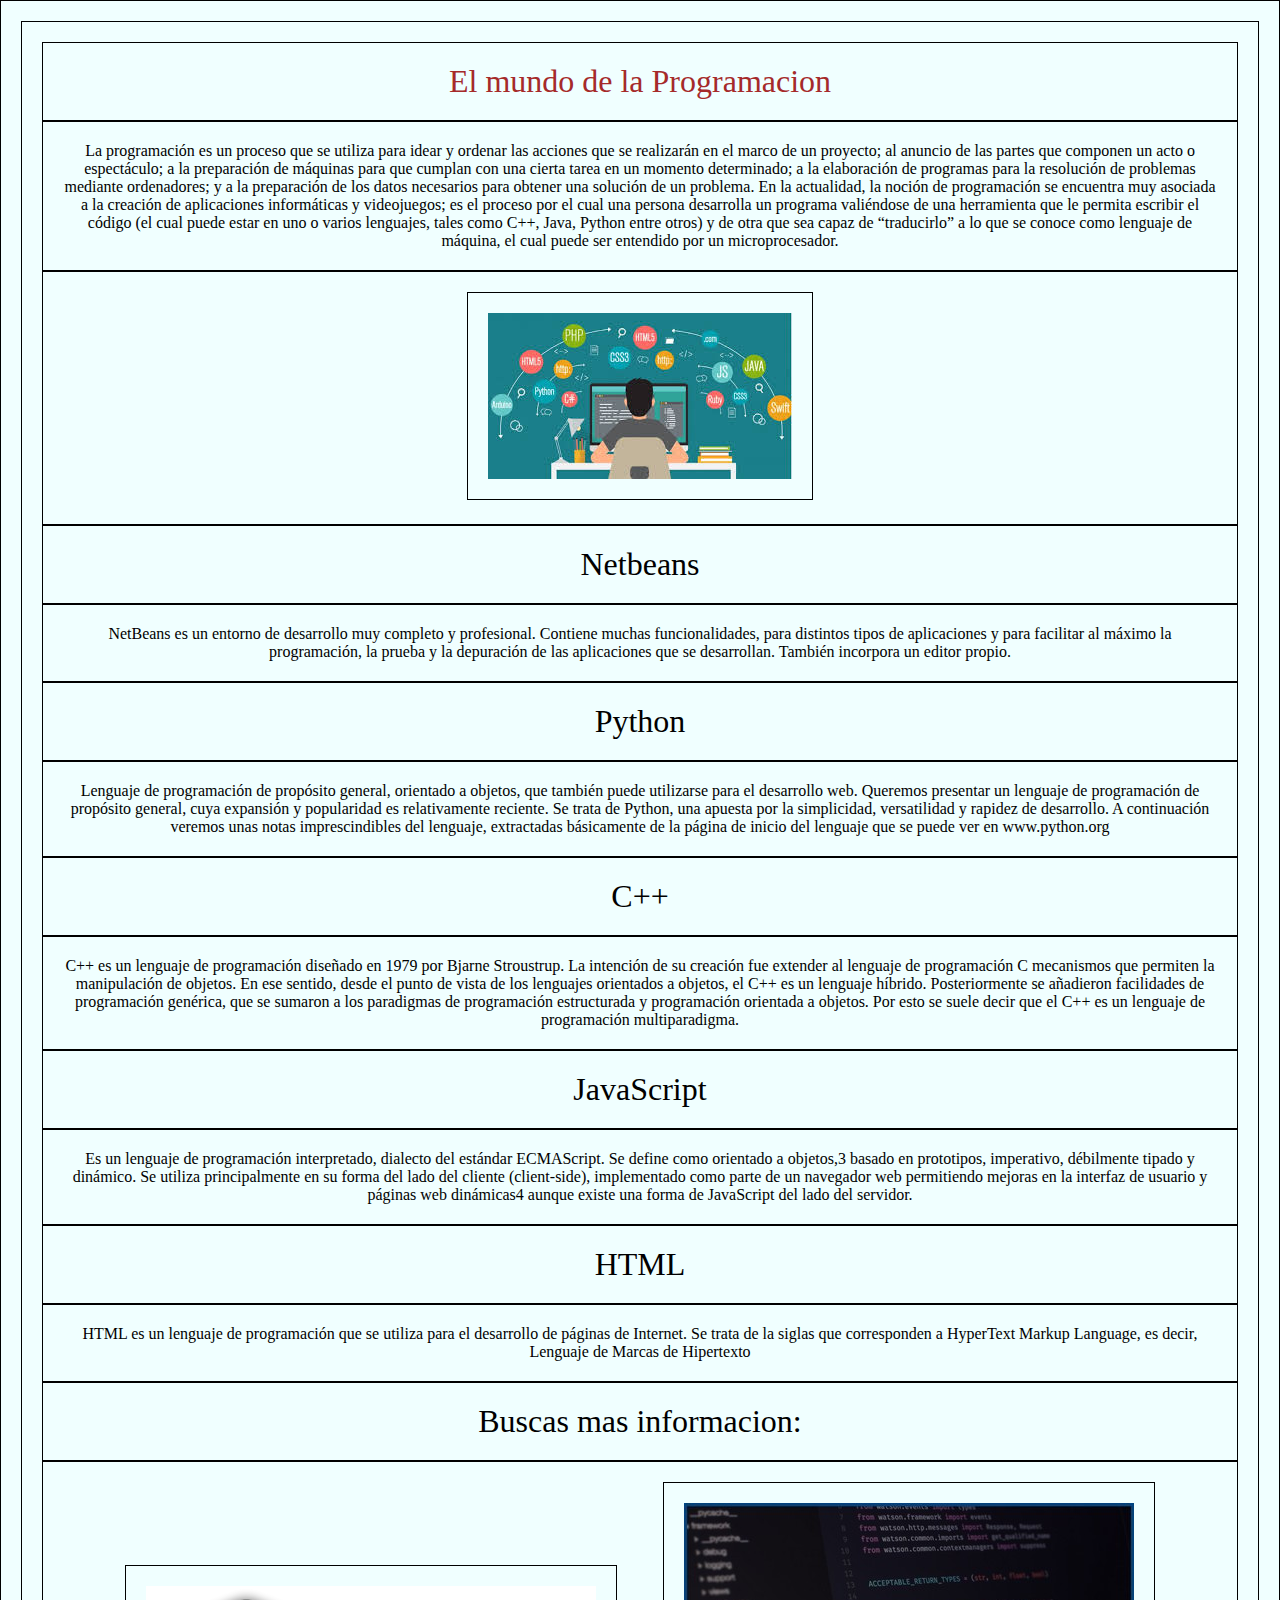
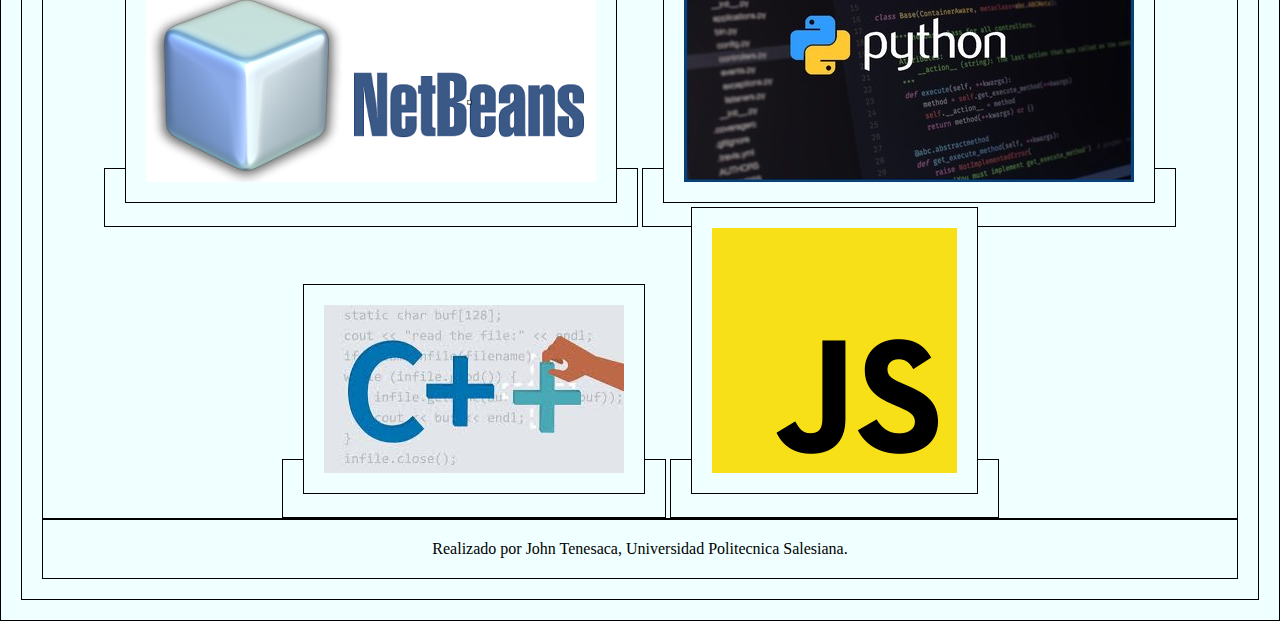
==== Tarea1/index.html @ b47f53b4 "Pagina Creada" ====
<!DOCTYPE html>
<html>
<head>
   <title>Aprendiendo A Programar</title>
   <meta charset="utf-8" />
   <link rel="stylesheet" href="styles/styles.css" type="text/css"/>

   <style rel="stylesheet">
         
* {
   text-align: center;
    margin: 0;  /* el margen */
    background-color:azure ; 
    font-weight: normal;
    border: 1px solid black;
    padding: 20px;  /* el espacio entre el texto y el body   */
}
         </style>
   
</head>

<body>
   <h1  style="color:brown;" >
      El mundo de la Programacion 
   </h1>
   <article>
         La programación es un proceso que se utiliza para idear y ordenar las acciones que se realizarán en el marco de un proyecto; al anuncio de las partes que componen un acto o espectáculo; a la preparación de máquinas para que cumplan con una cierta tarea en un momento determinado; a la elaboración de programas para la resolución de problemas mediante ordenadores; y a la preparación de los datos necesarios para obtener una solución de un problema.

         En la actualidad, la noción de programación se encuentra muy asociada a la creación de aplicaciones informáticas y videojuegos; es el proceso por el cual una persona desarrolla un programa valiéndose de una herramienta que le permita escribir el código (el cual puede estar en uno o varios lenguajes, tales como C++, Java, Python entre otros) y de otra que sea capaz de “traducirlo” a lo que se conoce como lenguaje de máquina, el cual puede ser entendido por un microprocesador.
   </article>

   <header>
      <img src="progra.jpg" />
   </header>
   <h1>
         Netbeans 
   </h1>
   <p>
         NetBeans es un entorno de desarrollo muy completo y profesional. Contiene muchas funcionalidades, para distintos tipos de aplicaciones y para facilitar al máximo la programación, la prueba y la depuración de las aplicaciones que se desarrollan. También incorpora un editor propio.
   </p>
   <h1>
         Python
   </h1>
   <p>
         Lenguaje de programación de propósito general, orientado a objetos, que también puede utilizarse para el desarrollo web.
         Queremos presentar un lenguaje de programación de propósito general, cuya expansión y popularidad es relativamente reciente. Se trata de Python, una apuesta por la simplicidad, versatilidad y rapidez de desarrollo. A continuación veremos unas notas imprescindibles del lenguaje, extractadas básicamente de la página de inicio del lenguaje que se puede ver en www.python.org 
   </p>

   <h1>
         C++
   </h1>
   <p>
         C++ es un lenguaje de programación diseñado en 1979 por Bjarne Stroustrup. La intención de su creación fue extender al lenguaje de programación C mecanismos que permiten la manipulación de objetos. En ese sentido, desde el punto de vista de los lenguajes orientados a objetos, el C++ es un lenguaje híbrido.

         Posteriormente se añadieron facilidades de programación genérica, que se sumaron a los paradigmas de programación estructurada y programación orientada a objetos. Por esto se suele decir que el C++ es un lenguaje de programación multiparadigma.      
   </p>
   <h1>
         JavaScript
   </h1>
   <p>
         Es un lenguaje de programación interpretado, dialecto del estándar ECMAScript. Se define como orientado a objetos,3​ basado en prototipos, imperativo, débilmente tipado y dinámico. 
         Se utiliza principalmente en su forma del lado del cliente (client-side), implementado como parte de un navegador web permitiendo mejoras en la interfaz de usuario y páginas web dinámicas4​ aunque existe una forma de JavaScript del lado del servidor.
   </p>


   <h1>
         HTML
   </h1>
   <p>
         HTML es un lenguaje de programación que se utiliza para el desarrollo de páginas de Internet. Se trata de la siglas que corresponden a HyperText Markup Language, es decir, Lenguaje de Marcas de Hipertexto
   </p>

   <h1 >
         Buscas mas informacion:
      </h1>
   <nav>
      <a href="netbeans.html"><img src="netbeans.png" alt="netbeans"  /></a>
      <a href="python.html"><img src="python.jpg" alt="Python" /></a>
      <a href="c.html"><img src="c.png" alt="C" /></a>
      <a href="javascript.html"><img src="javascript.png" alt="JavaScript" /></a>
   </nav>
   
   <footer>
     Realizado por John Tenesaca, Universidad Politecnica Salesiana.
   </footer>
</body>
</html>
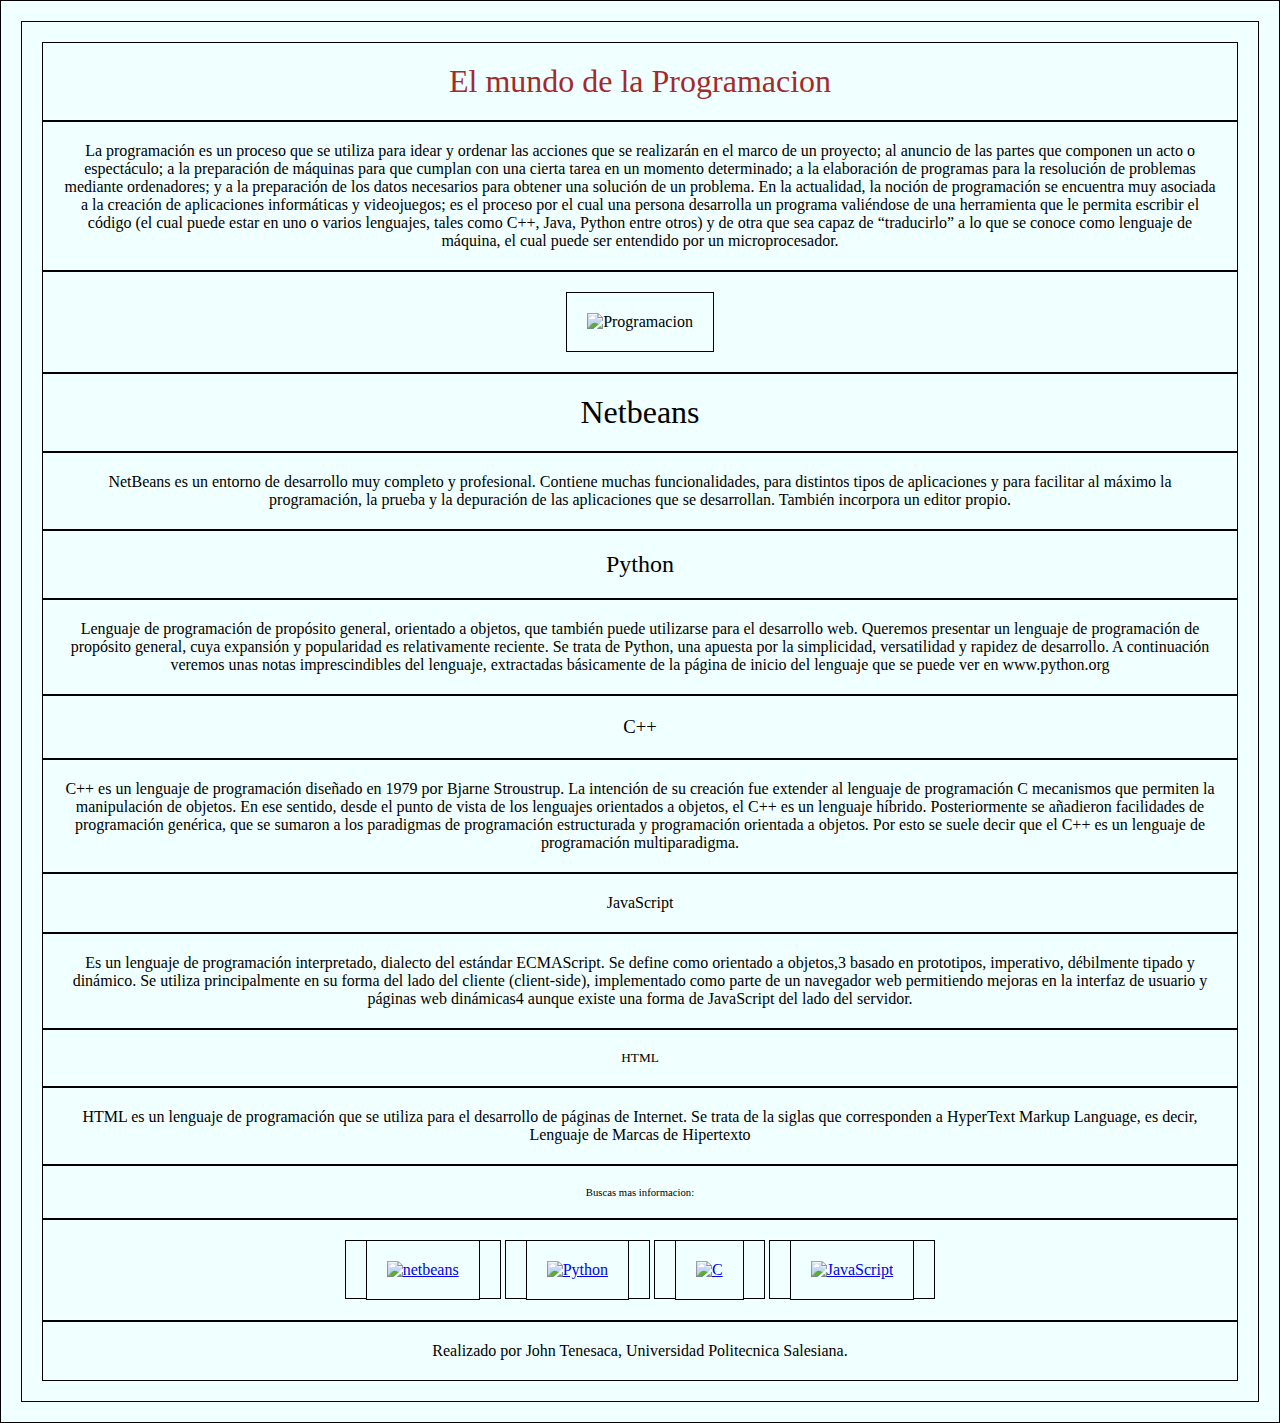
==== commit 5a2e4958: "Datos de Image Arreglo de Videos" ====
--- a/Tarea1/index.html
+++ b/Tarea1/index.html
@@ -1,5 +1,5 @@
 <!DOCTYPE html>
-<html>
+<html lang="es">
 <head>
    <title>Aprendiendo A Programar</title>
    <meta charset="utf-8" />
@@ -15,7 +15,7 @@
     border: 1px solid black;
     padding: 20px;  /* el espacio entre el texto y el body   */
 }
-         </style>
+</style>
    
 </head>
 
@@ -23,14 +23,14 @@
    <h1  style="color:brown;" >
       El mundo de la Programacion 
    </h1>
-   <article>
+   <p>
          La programación es un proceso que se utiliza para idear y ordenar las acciones que se realizarán en el marco de un proyecto; al anuncio de las partes que componen un acto o espectáculo; a la preparación de máquinas para que cumplan con una cierta tarea en un momento determinado; a la elaboración de programas para la resolución de problemas mediante ordenadores; y a la preparación de los datos necesarios para obtener una solución de un problema.
 
          En la actualidad, la noción de programación se encuentra muy asociada a la creación de aplicaciones informáticas y videojuegos; es el proceso por el cual una persona desarrolla un programa valiéndose de una herramienta que le permita escribir el código (el cual puede estar en uno o varios lenguajes, tales como C++, Java, Python entre otros) y de otra que sea capaz de “traducirlo” a lo que se conoce como lenguaje de máquina, el cual puede ser entendido por un microprocesador.
-   </article>
+   </p>
 
    <header>
-      <img src="progra.jpg" />
+      <img src="images/progra.jpg" alt= "Programacion"/>
    </header>
    <h1>
          Netbeans 
@@ -38,46 +38,46 @@
    <p>
          NetBeans es un entorno de desarrollo muy completo y profesional. Contiene muchas funcionalidades, para distintos tipos de aplicaciones y para facilitar al máximo la programación, la prueba y la depuración de las aplicaciones que se desarrollan. También incorpora un editor propio.
    </p>
-   <h1>
+   <h2>
          Python
-   </h1>
+   </h2>
    <p>
          Lenguaje de programación de propósito general, orientado a objetos, que también puede utilizarse para el desarrollo web.
          Queremos presentar un lenguaje de programación de propósito general, cuya expansión y popularidad es relativamente reciente. Se trata de Python, una apuesta por la simplicidad, versatilidad y rapidez de desarrollo. A continuación veremos unas notas imprescindibles del lenguaje, extractadas básicamente de la página de inicio del lenguaje que se puede ver en www.python.org 
    </p>
 
-   <h1>
+   <h3>
          C++
-   </h1>
+   </h3>
    <p>
          C++ es un lenguaje de programación diseñado en 1979 por Bjarne Stroustrup. La intención de su creación fue extender al lenguaje de programación C mecanismos que permiten la manipulación de objetos. En ese sentido, desde el punto de vista de los lenguajes orientados a objetos, el C++ es un lenguaje híbrido.
 
          Posteriormente se añadieron facilidades de programación genérica, que se sumaron a los paradigmas de programación estructurada y programación orientada a objetos. Por esto se suele decir que el C++ es un lenguaje de programación multiparadigma.      
    </p>
-   <h1>
+   <h4>
          JavaScript
-   </h1>
+   </h4>
    <p>
          Es un lenguaje de programación interpretado, dialecto del estándar ECMAScript. Se define como orientado a objetos,3​ basado en prototipos, imperativo, débilmente tipado y dinámico. 
          Se utiliza principalmente en su forma del lado del cliente (client-side), implementado como parte de un navegador web permitiendo mejoras en la interfaz de usuario y páginas web dinámicas4​ aunque existe una forma de JavaScript del lado del servidor.
    </p>
 
 
-   <h1>
+   <h5>
          HTML
-   </h1>
+   </h5>
    <p>
          HTML es un lenguaje de programación que se utiliza para el desarrollo de páginas de Internet. Se trata de la siglas que corresponden a HyperText Markup Language, es decir, Lenguaje de Marcas de Hipertexto
    </p>
 
-   <h1 >
+   <h6>
          Buscas mas informacion:
-      </h1>
+      </h6>
    <nav>
-      <a href="netbeans.html"><img src="netbeans.png" alt="netbeans"  /></a>
-      <a href="python.html"><img src="python.jpg" alt="Python" /></a>
-      <a href="c.html"><img src="c.png" alt="C" /></a>
-      <a href="javascript.html"><img src="javascript.png" alt="JavaScript" /></a>
+      <a href="netbeans.html"><img src="images/netbeans.png" alt="netbeans"  /></a>
+      <a href="python.html"><img src="images/python.jpg" alt="Python" /></a>
+      <a href="c.html"><img src="images/c.png" alt="C" /></a>
+      <a href="javascript.html"><img src="images/javascript.png" alt="JavaScript" /></a>
    </nav>
    
    <footer>
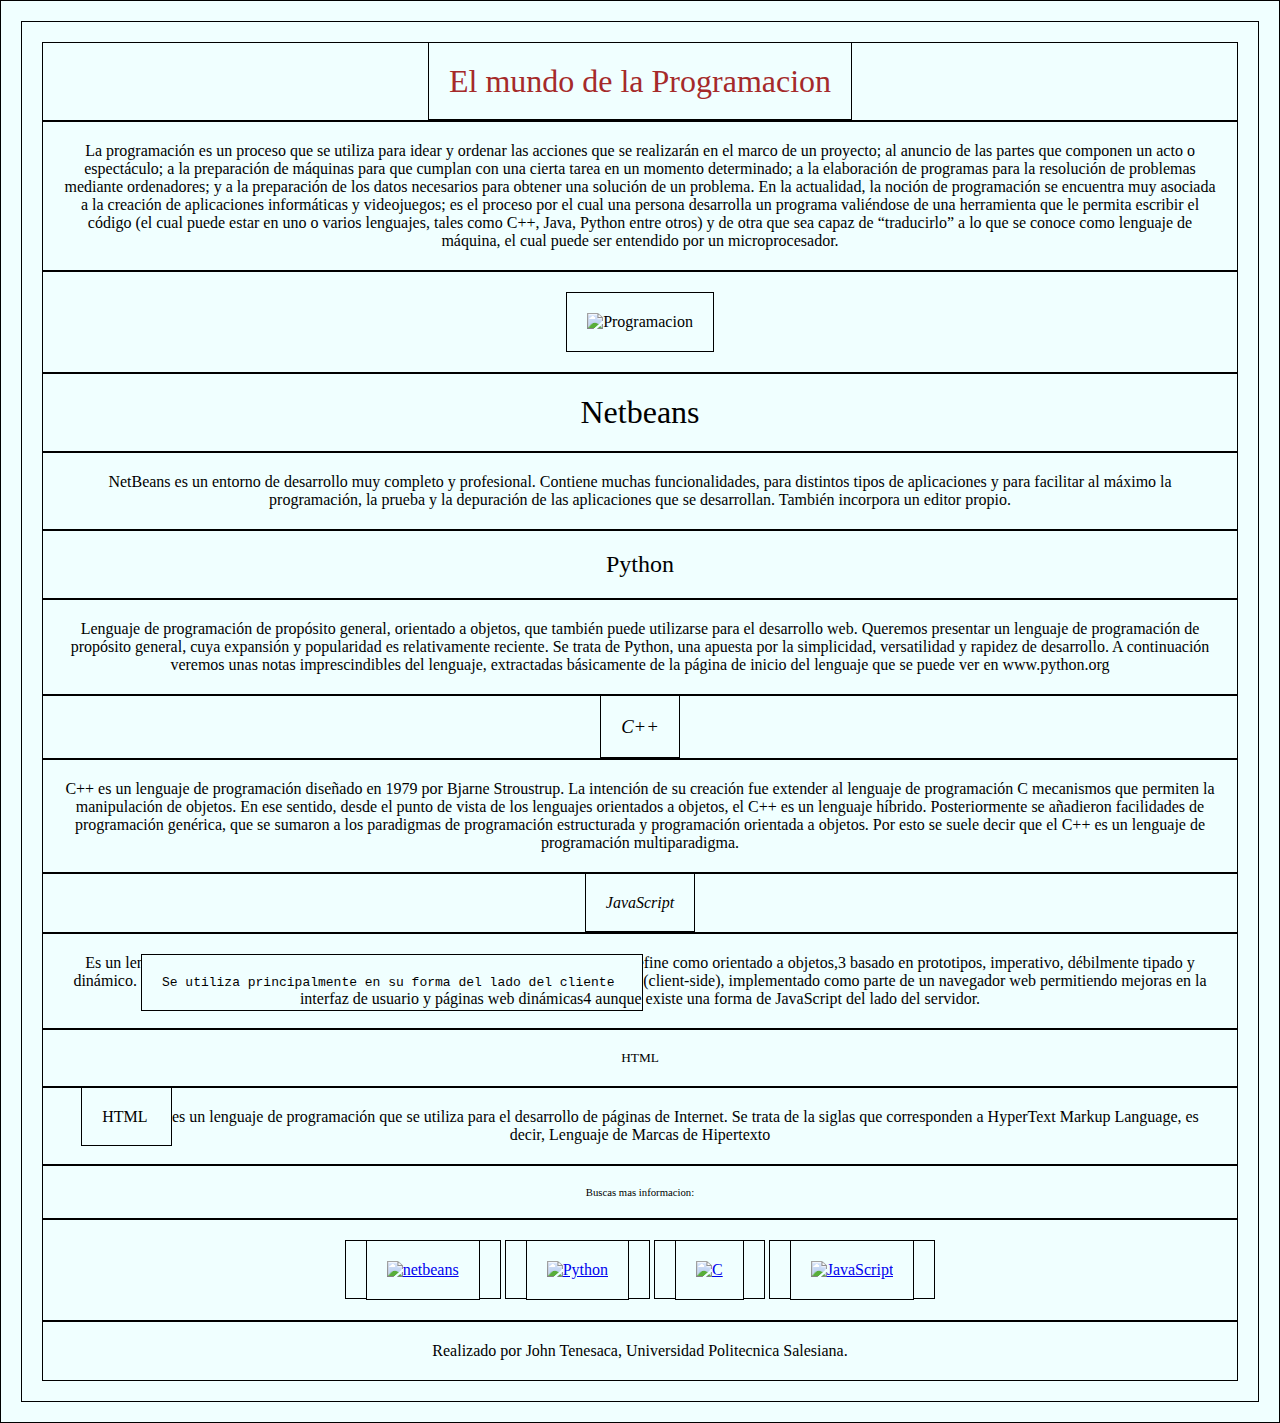
==== commit bd3ee11d: "Etiquetas, Completo" ====
--- a/Tarea1/index.html
+++ b/Tarea1/index.html
@@ -21,10 +21,10 @@
 
 <body>
    <h1  style="color:brown;" >
-      El mundo de la Programacion 
+     <a>El mundo de la Programacion  </a> 
    </h1>
    <p>
-         La programación es un proceso que se utiliza para idear y ordenar las acciones que se realizarán en el marco de un proyecto; al anuncio de las partes que componen un acto o espectáculo; a la preparación de máquinas para que cumplan con una cierta tarea en un momento determinado; a la elaboración de programas para la resolución de problemas mediante ordenadores; y a la preparación de los datos necesarios para obtener una solución de un problema.
+          La programación es un proceso que se utiliza para idear y ordenar las acciones que se realizarán en el marco de un proyecto; al anuncio de las partes que componen un acto o espectáculo; a la preparación de máquinas para que cumplan con una cierta tarea en un momento determinado; a la elaboración de programas para la resolución de problemas mediante ordenadores; y a la preparación de los datos necesarios para obtener una solución de un problema.
 
          En la actualidad, la noción de programación se encuentra muy asociada a la creación de aplicaciones informáticas y videojuegos; es el proceso por el cual una persona desarrolla un programa valiéndose de una herramienta que le permita escribir el código (el cual puede estar en uno o varios lenguajes, tales como C++, Java, Python entre otros) y de otra que sea capaz de “traducirlo” a lo que se conoce como lenguaje de máquina, el cual puede ser entendido por un microprocesador.
    </p>
@@ -47,7 +47,7 @@
    </p>
 
    <h3>
-         C++
+        <i> C++ </i>
    </h3>
    <p>
          C++ es un lenguaje de programación diseñado en 1979 por Bjarne Stroustrup. La intención de su creación fue extender al lenguaje de programación C mecanismos que permiten la manipulación de objetos. En ese sentido, desde el punto de vista de los lenguajes orientados a objetos, el C++ es un lenguaje híbrido.
@@ -55,11 +55,11 @@
          Posteriormente se añadieron facilidades de programación genérica, que se sumaron a los paradigmas de programación estructurada y programación orientada a objetos. Por esto se suele decir que el C++ es un lenguaje de programación multiparadigma.      
    </p>
    <h4>
-         JavaScript
+         <cite>JavaScript </cite>
    </h4>
    <p>
          Es un lenguaje de programación interpretado, dialecto del estándar ECMAScript. Se define como orientado a objetos,3​ basado en prototipos, imperativo, débilmente tipado y dinámico. 
-         Se utiliza principalmente en su forma del lado del cliente (client-side), implementado como parte de un navegador web permitiendo mejoras en la interfaz de usuario y páginas web dinámicas4​ aunque existe una forma de JavaScript del lado del servidor.
+         <code> Se utiliza principalmente en su forma del lado del cliente </code>  (client-side), implementado como parte de un navegador web permitiendo mejoras en la interfaz de usuario y páginas web dinámicas4​ aunque existe una forma de JavaScript del lado del servidor.
    </p>
 
 
@@ -67,7 +67,7 @@
          HTML
    </h5>
    <p>
-         HTML es un lenguaje de programación que se utiliza para el desarrollo de páginas de Internet. Se trata de la siglas que corresponden a HyperText Markup Language, es decir, Lenguaje de Marcas de Hipertexto
+        <b> HTML </b> es un lenguaje de programación que se utiliza para el desarrollo de páginas de Internet. Se trata de la siglas que corresponden a HyperText Markup Language, es decir, Lenguaje de Marcas de Hipertexto
    </p>
 
    <h6>
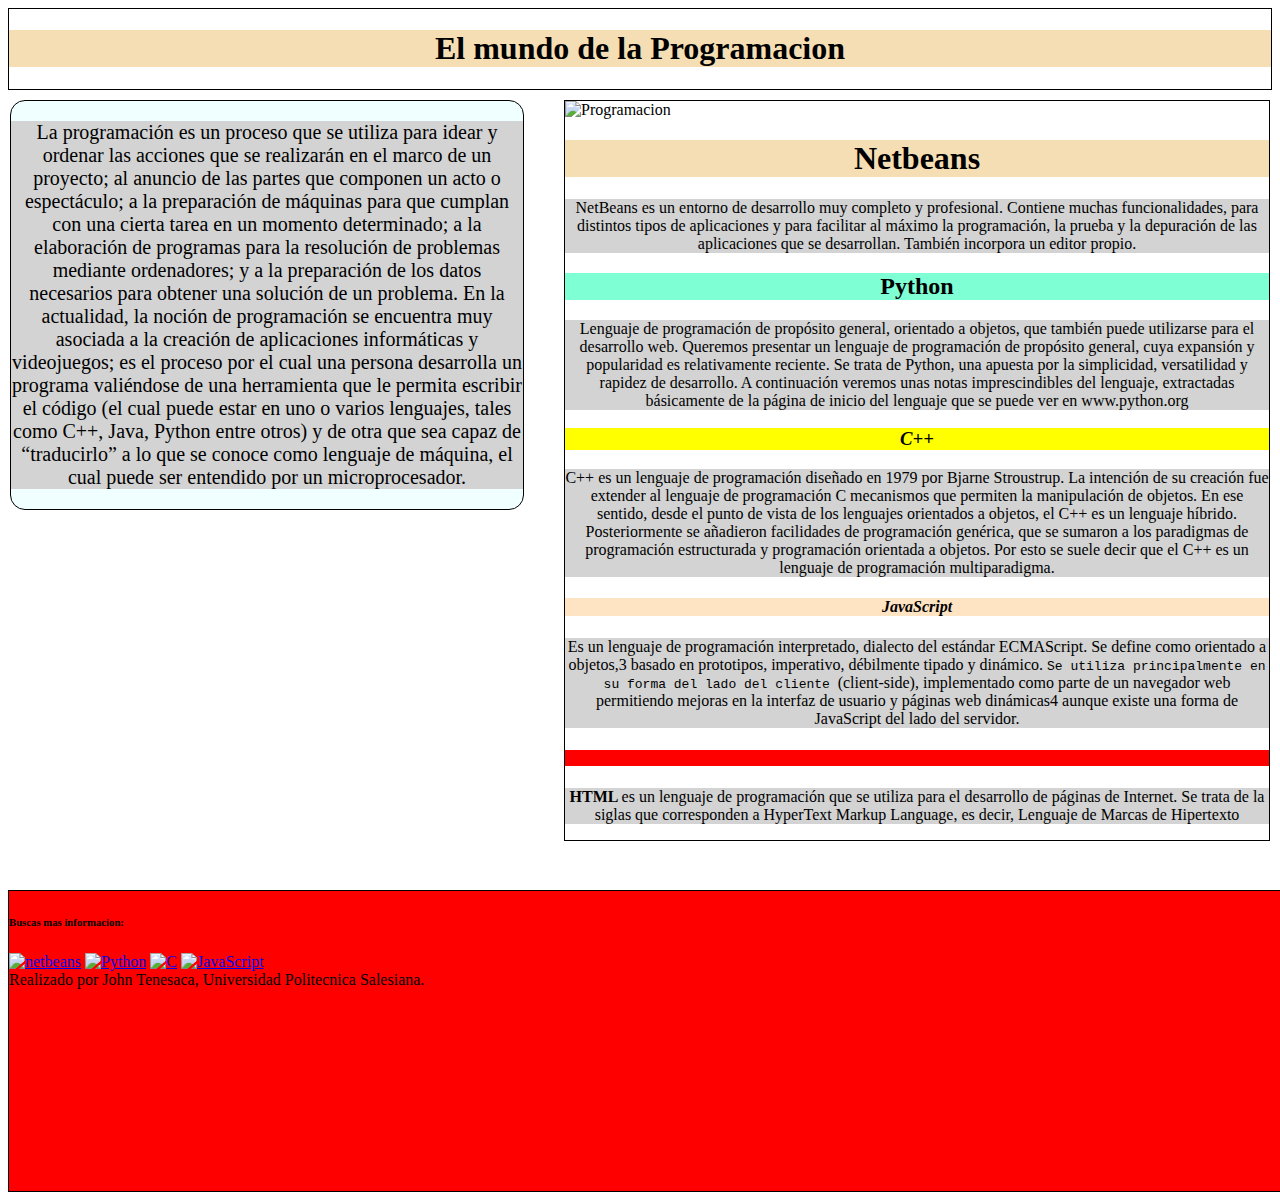
==== commit defb330a: "Uso de Css" ====
--- a/Tarea1/index.html
+++ b/Tarea1/index.html
@@ -3,32 +3,27 @@
 <head>
    <title>Aprendiendo A Programar</title>
    <meta charset="utf-8" />
-   <link rel="stylesheet" href="styles/styles.css" type="text/css"/>
-
-   <style rel="stylesheet">
-         
-* {
-   text-align: center;
-    margin: 0;  /* el margen */
-    background-color:azure ; 
-    font-weight: normal;
-    border: 1px solid black;
-    padding: 20px;  /* el espacio entre el texto y el body   */
-}
-</style>
+   <link rel="stylesheet" href="Css/Style2Co.css" type="text/css"/>
+   <link rel="stylesheet" href="Css/Diseño.css" type="text/css"/>
+   <style rel="stylesheet"> </style>
    
 </head>
 
 <body>
-   <h1  style="color:brown;" >
+      <div id="cabecera"> 
+   <h1>
      <a>El mundo de la Programacion  </a> 
    </h1>
+</div>
+
+<div id="columna_izquierda"> 
    <p>
           La programación es un proceso que se utiliza para idear y ordenar las acciones que se realizarán en el marco de un proyecto; al anuncio de las partes que componen un acto o espectáculo; a la preparación de máquinas para que cumplan con una cierta tarea en un momento determinado; a la elaboración de programas para la resolución de problemas mediante ordenadores; y a la preparación de los datos necesarios para obtener una solución de un problema.
 
          En la actualidad, la noción de programación se encuentra muy asociada a la creación de aplicaciones informáticas y videojuegos; es el proceso por el cual una persona desarrolla un programa valiéndose de una herramienta que le permita escribir el código (el cual puede estar en uno o varios lenguajes, tales como C++, Java, Python entre otros) y de otra que sea capaz de “traducirlo” a lo que se conoce como lenguaje de máquina, el cual puede ser entendido por un microprocesador.
    </p>
-
+</div>
+<div id="columna_derecha"> 
    <header>
       <img src="images/progra.jpg" alt= "Programacion"/>
    </header>
@@ -63,13 +58,15 @@
    </p>
 
 
-   <h5>
+   <h5 id="Html">
          HTML
    </h5>
    <p>
         <b> HTML </b> es un lenguaje de programación que se utiliza para el desarrollo de páginas de Internet. Se trata de la siglas que corresponden a HyperText Markup Language, es decir, Lenguaje de Marcas de Hipertexto
    </p>
 
+</div>
+<div id="pie">
    <h6>
          Buscas mas informacion:
       </h6>
@@ -78,10 +75,11 @@
       <a href="python.html"><img src="images/python.jpg" alt="Python" /></a>
       <a href="c.html"><img src="images/c.png" alt="C" /></a>
       <a href="javascript.html"><img src="images/javascript.png" alt="JavaScript" /></a>
-   </nav>
-   
-   <footer>
+
+      <footer>
      Realizado por John Tenesaca, Universidad Politecnica Salesiana.
-   </footer>
+        </footer>
+ </div>
+  
 </body>
 </html>--- a/Tarea1/Css/Style2Co.css
+++ b/Tarea1/Css/Style2Co.css
@@ -0,0 +1,38 @@
+div
+{
+	border:1px solid black;
+}
+#cabecera
+{
+}
+#columna_izquierda
+{
+    position:absolute;
+    font-size:20px;
+	width:40%;
+	left:10px;
+	top:100px;
+	border-radius:15px;
+	background-color:azure;
+}
+#columna_derecha
+{
+	position:absolute;
+	width:55%;
+	right:10px;
+	top:100px;
+}
+#columna_central
+{
+	margin-left:120px;
+	margin-right:120px;
+}
+
+#pie
+{
+	
+    margin-top:800px;
+    width:500%;
+    height:300px;
+    background-color:red;
+}--- a/Tarea1/Css/Diseño.css
+++ b/Tarea1/Css/Diseño.css
@@ -0,0 +1,52 @@
+/**{
+    margin: 0;   /*el margen */
+    /*background-color:azure ; 
+     font-weight: normal;
+     border: 1px solid black;
+     padding: 20px;  /* el espacio entre el texto y el body  */ 
+/*}*/
+p {
+    text-align: center;
+    background-color:lightgrey;
+ 
+}
+
+h2 {
+    text-align: center;
+    background-color: aquamarine;
+}
+h1 {
+    text-align: center;
+    background-color:wheat;
+}
+h3 {
+    text-align: center;
+    background-color:yellow;
+}
+h4 {
+    text-align: center;
+    background-color:bisque;
+}
+#Html
+{
+    text-align: center;
+    background-color:red;
+}
+table
+{   margin: 0;   /*el margen */
+    background-color:burlywood ; 
+     font-weight: normal;
+     border: 1px solid black;
+     padding: 20px;  /* el espacio entre el texto y el body  */ 
+}   
+p.ColorFuerte
+{ 
+    text-align: center;
+    background-color:red;
+} 
+
+div h5
+{ 
+    text-align: center;
+    color: red;
+} 
